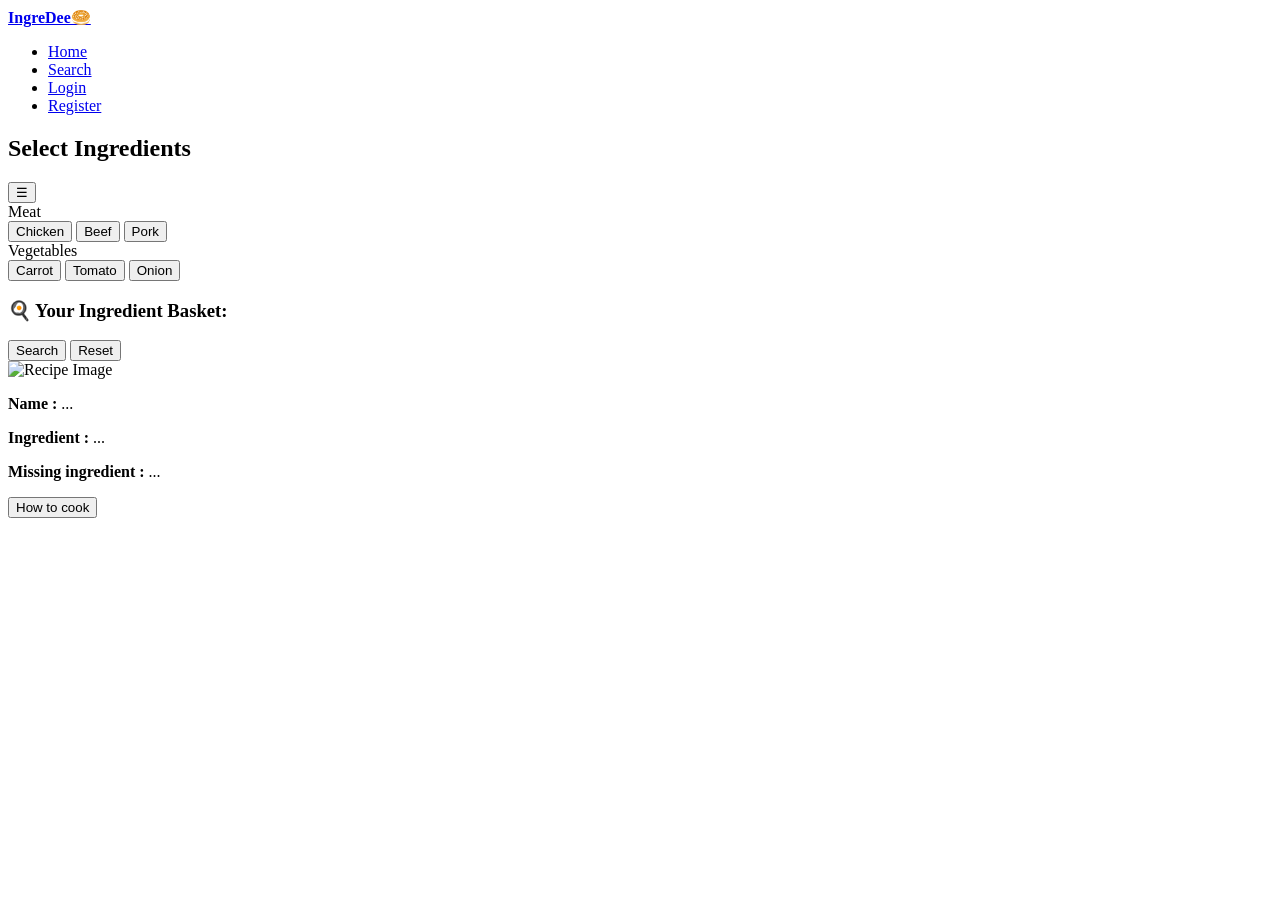
==== mingie/main.html @ 074d7741 "Create main.html" ====
<!DOCTYPE html>
<html lang="en">
<head>
    <meta charset="UTF-8">
    <meta name="viewport" content="width=device-width, initial-scale=1.0">
    <title>IngreDee</title>
    <link rel="stylesheet" href="test.css">
    <script defer src="main.js"></script>
</head>
<body>
    <nav>
        <div class="container">
            <div class="nav-con">
                <div class="logo"><a href="#"><b>IngreDee🥯</b></a></div>
                <ul class="menu">
                    <li><a href="#">Home</a></li>
                    <li><a href="#">Search</a></li>
                    <li><a href="#">Login</a></li>
                    <li><a href="#">Register</a></li>
                </ul>
            </div>
        </div>
    </nav>

    <main>
        <aside id="sidebar">
            <div id="ingredients-list">
                <div class="ingredients-header">
                    <h2 id="select-ingredients-text">Select Ingredients</h2>
                    <button id="toggleSidebar">☰</button>
                </div>
                <div class="ingredient-category">
                    <div class="ingredients-header">Meat</div>
                    <div class="ingredient-buttons">
                        <button class="ingredient-btn">Chicken</button>
                        <button class="ingredient-btn">Beef</button>
                        <button class="ingredient-btn">Pork</button>
                    </div>
                </div>

                <div class="ingredient-category">
                    <div class="ingredients-header">Vegetables</div>
                    <div class="ingredient-buttons">
                        <button class="ingredient-btn">Carrot</button>
                        <button class="ingredient-btn">Tomato</button>
                        <button class="ingredient-btn">Onion</button>
                    </div>
                </div>

            </div>
        </aside>

        <section id="content">
            <div id="selected-ingredients">
                <h3>🍳 Your Ingredient Basket:</h3>
                <div id="selected-list"></div>
            </div>

            <div id="search-section">
                <button id="search-btn">Search</button>
                <button id="reset-btn">Reset</button>
            </div>

            <div id="recipe-result">
                <div class="recipe-container">
                      <img id="recipe-image" src="" alt="Recipe Image">
                      <div class="recipe-text">
                        <p><strong>Name :</strong> <span id="recipe-name">...</span></p>
                        <p><strong>Ingredient :</strong> <span id="recipe-ingredients">...</span></p>
                        <p><strong>Missing ingredient :</strong> <span id="recipe-missing">...</span></p>
                        <button id="how-to-cook">How to cook</button>
                      </div>
                </div>
            </div>
        </section>
    </main>
</body>
</html>
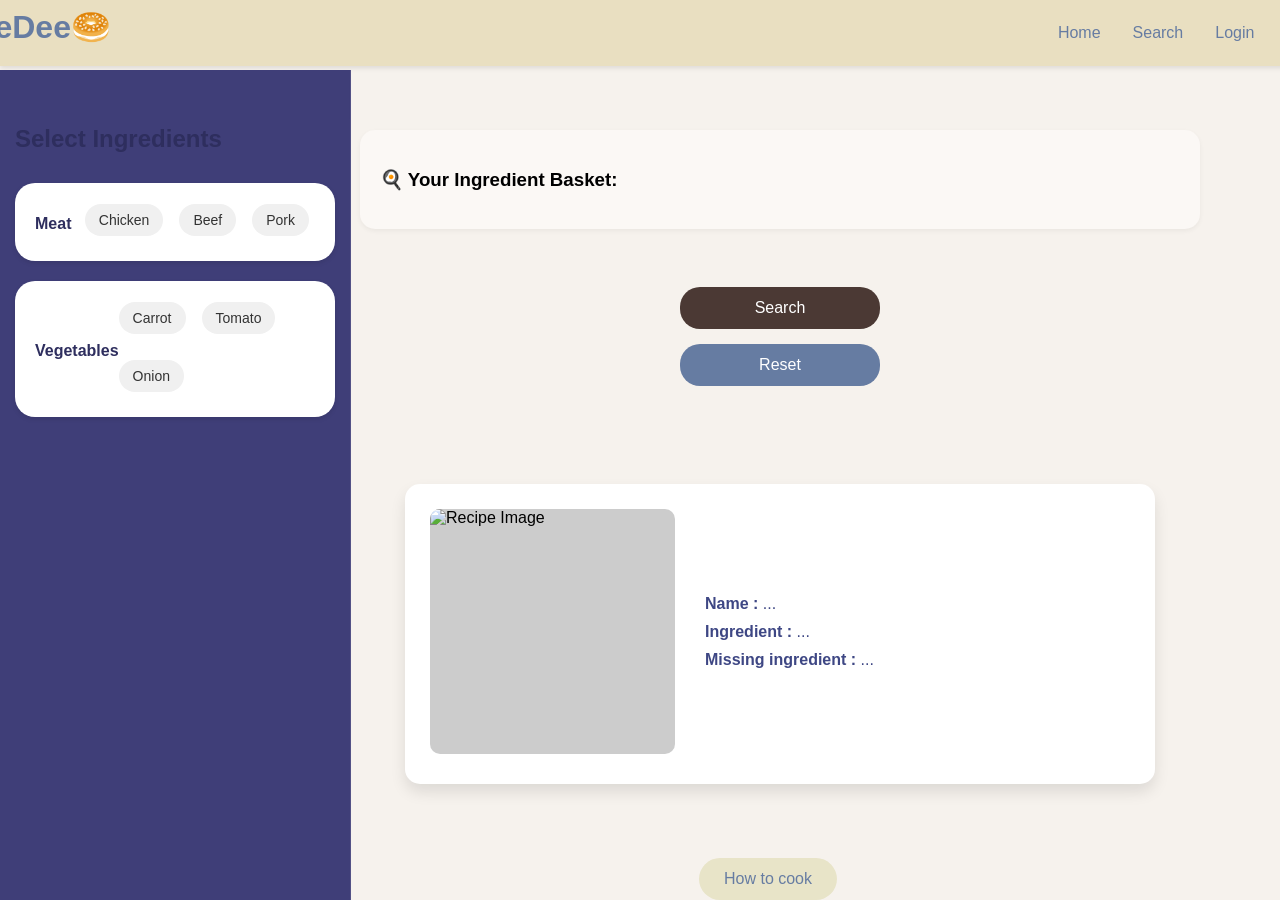
==== commit 2a97a580: "Update main.html" ====
--- a/mingie/main.html
+++ b/mingie/main.html
@@ -13,10 +13,10 @@
             <div class="nav-con">
                 <div class="logo"><a href="#"><b>IngreDee🥯</b></a></div>
                 <ul class="menu">
-                    <li><a href="#">Home</a></li>
-                    <li><a href="#">Search</a></li>
-                    <li><a href="#">Login</a></li>
-                    <li><a href="#">Register</a></li>
+                    <li><a href="main.html">Home</a></li>
+                    <li><a href="#" id="menu-search">Search</a></li>
+                    <li><a href="login.html">Login</a></li>
+                    <li><a href="register.html">Register</a></li>
                 </ul>
             </div>
         </div>
--- a/mingie/test.css
+++ b/mingie/test.css
@@ -0,0 +1,315 @@
+body {
+    font-family: 'Segoe UI', sans-serif;
+    margin: 0;
+    padding: 0;
+    background: #f6f2ed;
+}
+
+header {
+    background: #e9dfc1;
+    padding: 15px 30px;
+    display: flex;
+    justify-content: space-between;
+    align-items: center;
+    box-shadow: 0 2px 5px rgba(0, 0, 0, 0.1);
+}
+
+.container {
+    max-width: 1140px;
+    margin: 0 auto;
+}
+
+nav {
+    padding: 0.5rem;
+    background-color: #e8e4c8;
+    position: fixed; /* ทำให้แถบเมนูติดอยู่บนสุด */
+    top: 0;
+    left: 0;
+    width: 100%;
+    background: #e9dfc1; /* ใส่สีพื้นหลังเพื่อให้แถบเมนูมองเห็นชัดเจน */
+    box-shadow: 0 2px 5px rgba(0, 0, 0, 0.1); /* เพิ่มเงาให้แถบเมนูดูเด่น */
+    z-index: 1000;
+}
+
+.nav-con {
+    display: flex;
+    justify-content: space-between;
+    padding: 0 1rem;
+}
+
+.logo a {
+    margin-left: -10rem;
+    font-size: 2rem;
+    color: #667ca2;
+    text-decoration: none;
+}
+
+.menu {
+    display: flex;
+    list-style: none;
+    align-items: center;
+    margin-right: -10rem;
+}
+
+.menu li {
+    margin: 0 1rem;
+}
+
+.menu li a {
+    color: #667ca2;
+    text-decoration: none;
+}
+
+/* ========= Sidebar ========= */
+#sidebar {
+    left: 0;
+    top: 70px;
+    width: 320px;
+    background: #3f3e78;
+    color: white;
+    padding: 20px 15px;
+    position: fixed;
+    height: 100vh;
+    overflow-y: auto;
+    transition: transform 0.3s ease-in-out;
+    border-right: 1px solid rgba(255, 255, 255, 0.1);
+    z-index: 1000;
+}
+
+body.sidebar-closed #sidebar {
+    transform: translateX(-280px); 
+    overflow: hidden; /* ซ่อนเนื้อหาที่เกินขอบ */
+}
+
+body.sidebar-closed #sidebar * {
+    opacity: 0; /* ทำให้เนื้อหาด้านใน sidebar โปร่งใส */
+    pointer-events: none; /* ป้องกันการคลิกเนื้อหาด้านใน */
+}
+
+body.sidebar-open #sidebar * {
+    opacity: 1;
+    pointer-events: auto;
+}
+
+/* ปุ่ม toggle ด้านข้าง sidebar */
+#toggleSidebar {
+    position: absolute;
+    top: 10px;
+    right: -45px; /* ทำให้ปุ่มเลื่อนออกจากขอบขวาของ sidebar */
+    background: #3f3e78;
+    color: white;
+    border-radius: 0 5px 5px 0;
+    border: none;
+    padding: 12px 15px;
+    cursor: pointer;
+    box-shadow: 0 0 5px rgba(0,0,0,0.1);
+    z-index: 1101; /* ต้องมากกว่า z-index ของ sidebar เพื่อให้ปุ่มอยู่ข้างบน */
+    transition: right 0.3s ease; /* ทำให้ปุ่มเคลื่อนที่ได้ */
+}
+
+/* เมื่อ Sidebar เปิด, ปุ่มยังคงอยู่ที่ขอบ */
+body.sidebar-open #toggleSidebar {
+    right: -45px; /* ปุ่มยังคงอยู่ที่ขอบขวานอก sidebar */
+}
+
+/* เมื่อ Sidebar ปิด, ปุ่มยังคงออกมาที่ขอบขวานอก Sidebar */
+body.sidebar-closed #toggleSidebar {
+    right: -45px;
+}
+
+
+/* ========= Ingredient Section ========= */
+.ingredients-header {
+    font-size: 16px;
+    font-weight: bold;
+    display: flex;
+    justify-content: space-between;
+    align-items: center;
+    margin-bottom: 10px;
+    margin: 15px 0 10px;
+    color: #2e2e5e;
+}
+
+.ingredient-category {
+    background: white;
+    color: #3f3e78;
+    border-radius: 20px;
+    padding: 15px 20px;
+    margin-bottom: 20px;
+    font-weight: bold;
+    display: flex;
+    align-items: center;
+    justify-content: space-between;
+    cursor: pointer;
+    box-shadow: 0 2px 5px rgba(0, 0, 0, 0.1);
+}
+
+.ingredient-buttons {
+    display: flex;
+    flex-wrap: wrap;
+    gap: 10px;
+}
+
+/* ========= Ingredient Buttons ========= */
+.ingredient-btn {
+    background: #f0f0f0;
+    color: #333;
+    border-radius: 20px;
+    padding: 8px 14px;
+    margin: 6px 6px 10px 0;
+    font-size: 14px;
+    cursor: pointer;
+    transition: all 0.2s ease;
+    border: none;
+}
+
+.ingredient-btn:hover {
+    background: #d1cfd4;
+    color: #1e1e1e;
+}
+
+/* ========= Main Content ========= */
+#content {
+    margin-left: 280px;
+    padding: 30px;
+    transition: margin-left 0.3s ease-in-out;
+    padding-top: 130px;
+}
+
+/* ถ้า sidebar ปิดให้ content ขยับซ้าย */
+body.sidebar-closed #content {
+    margin-left: 20px;
+}
+
+/* ========= Selected Ingredients ========= */
+#selected-ingredients {
+    background: #fbf8f5;
+    padding: 20px;
+    border-radius: 15px;
+    box-shadow: 0 2px 5px rgba(0, 0, 0, 0.05);
+    width: 100%; /* กำหนดความกว้างให้ไม่เต็มจอ */
+    max-width: 800px; /* จำกัดความกว้างสูงสุด */
+    margin: 0 auto; /* จัดให้อยู่กลางหน้าจอ */
+}
+
+#selected-list {
+    display: flex;
+    flex-wrap: wrap;
+    gap: 12px;
+}
+
+.selected-item {
+    background: #ffffff;
+    padding: 8px 12px;
+    border: 1px solid #ddd;
+    border-radius: 25px;
+    font-size: 14px;
+    color: #444;
+    display: flex;
+    align-items: center;
+    gap: 8px;
+}
+
+.selected-item button {
+    background: none;
+    border: none;
+    color: #b22222;
+    font-weight: bold;
+    cursor: pointer;
+}
+
+/* ========= Search Section ========= */
+#search-section {
+    display: flex;
+    flex-direction: column;
+    align-items: center; /* จัดให้อยู่กึ่งกลางแนวขวาง */
+    justify-content: center; /* จัดให้อยู่กึ่งกลางแนวตั้ง */
+    height: 25vh; /* ให้เต็มหน้าจอ */
+    gap: 5px; /* เพิ่มช่องว่างระหว่างปุ่ม */
+}
+
+#search-btn {
+    background: #4b3934;
+    color: white;
+}
+
+#reset-btn {
+    background: #667ca2;
+    color: white;
+}
+
+#search-btn,
+#reset-btn {
+    width: 200px;
+    padding: 12px;
+    font-size: 16px;
+    cursor: pointer;
+    border: none;
+    border-radius: 20px;
+    transition: all 0.2s ease;
+    margin-bottom: 10px; /* เพิ่มระยะห่างระหว่างปุ่ม */
+}
+
+/* ========= Recipe Result ========= */
+#recipe-result {
+    background: #fff;
+    padding: 25px;
+    border-radius: 15px;
+    box-shadow: 0 8px 15px rgba(0, 0, 0, 0.1);
+    margin: 30px auto;
+    width: 90%;
+    max-width: 700px;
+    min-height: 250px;
+    height: auto;
+    text-align: left;
+}
+  
+.recipe-container {
+    display: flex;
+    align-items: stretch; /* ทำให้รูปสูงเท่ากับฝั่งข้อความ */
+    gap: 30px;
+    height: 100%; /* ยืดตาม container */
+}
+  
+#recipe-image {
+    flex: 0 0 35%; /* รูปกินพื้นที่ 35% ด้านซ้าย */
+    aspect-ratio: 1 / 1; /* รักษาสัดส่วนให้เป็นจัตุรัส */
+    object-fit: cover;
+    border-radius: 10px;
+    background: #ccc;
+}
+  
+.recipe-text {
+    flex: 1;
+    display: flex;
+    flex-direction: column;
+    justify-content: center;
+    gap: 10px;
+    color: #3e4784;
+    font-size: 16px;
+}
+  
+.recipe-text p {
+    margin: 0;
+}
+  
+#how-to-cook {
+    position: absolute;
+    bottom: 0;
+    left: 60%;
+    transform: translateX(-50%);
+    background: #E8E4C8;
+    color: #667CA2;
+    border: none;
+    padding: 12px 25px;
+    font-size: 16px;
+    cursor: pointer;
+    border-radius: 25px;
+    transition: opacity 0.3s;
+    width: fit-content;
+}
+  
+#how-to-cook:hover {
+    opacity: 0.9;
+}
+  
